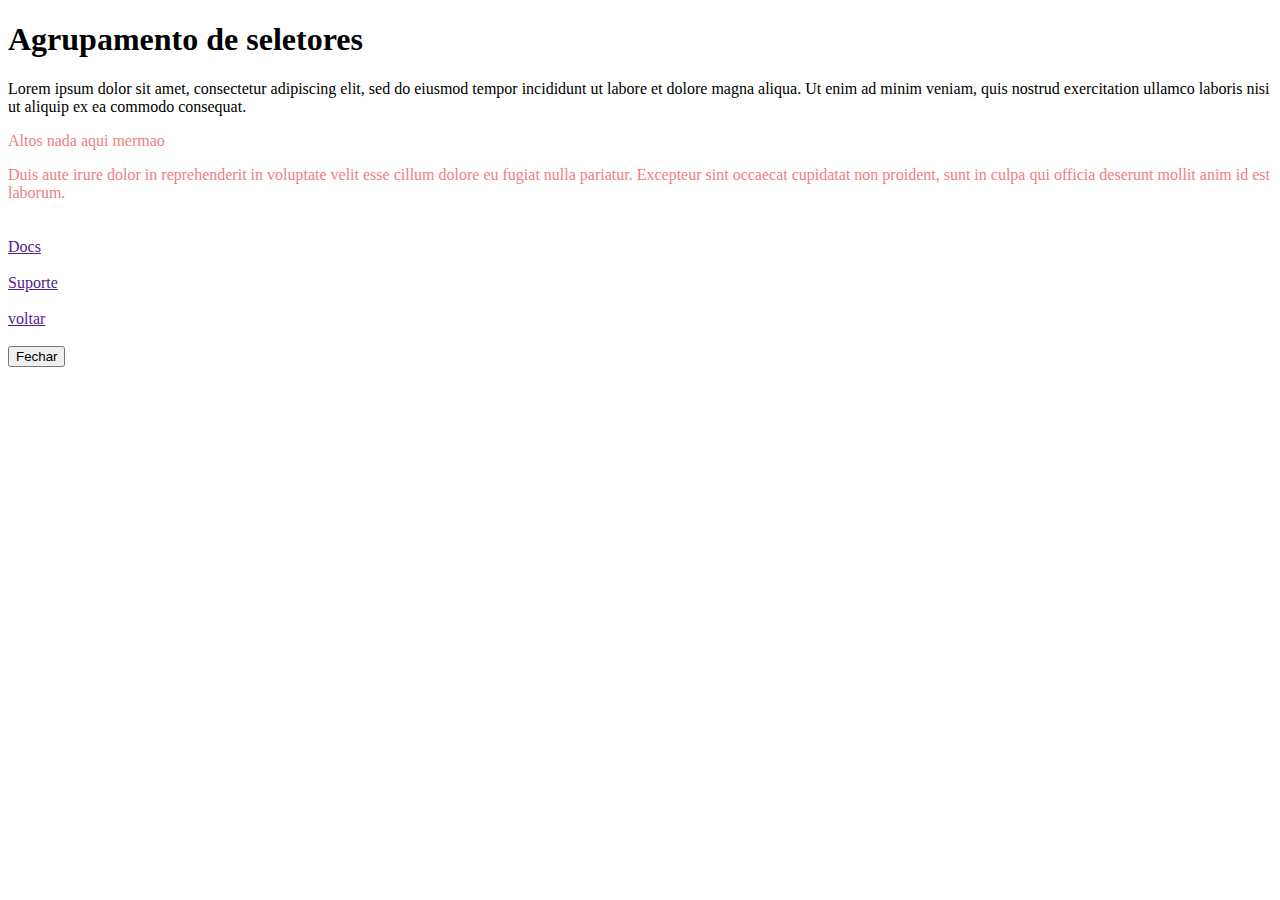
==== curso1/agrupamento.html @ df3b86b1 "agrupamentoSeletores" ====
<!DOCTYPE html>
<html>
  <head>
    <meta charset="UTF-8" />
    <meta http-equiv="X-UA-Compatible" content="IE=edge" />
    <link rel="stylesheet" href="style1.css" />
    <title>Trilha de Css</title>
  </head>
  <body>
    <h1>Agrupamento de seletores</h1>
    <p class="texto">
      Lorem ipsum dolor sit amet, consectetur adipiscing elit, sed do eiusmod
      tempor incididunt ut labore et dolore magna aliqua. Ut enim ad minim
      veniam, quis nostrud exercitation ullamco laboris nisi ut aliquip ex ea
      commodo consequat.
    </p>
    <p class="texto teste">Altos nada aqui mermao</p>
    <div class="texto teste">
      Duis aute irure dolor in reprehenderit in voluptate velit esse cillum
      dolore eu fugiat nulla pariatur. Excepteur sint occaecat cupidatat non
      proident, sunt in culpa qui officia deserunt mollit anim id est laborum.
    </div>
    <br /><br />
    <a id="referencia" href="">Docs</a>
    <br /><br />
    <a id="suporte" href="">Suporte</a>
    <br /><br />
    <a id="botao-voltar" href="">voltar</a>
    <br /><br />
    <button id="botao-fechar">Fechar</button>
  </body>
</html>
---- curso1/style1.css ----
/*CSS - agrupamento.html*/
/*h1,
p,
div {
  color: red;
  background-color: aqua;
}*/

/*. texto,
h1,
#referencia {
  color: red;
}

h1,
[id^="botao"] {
  background-color: lightblue;
}*/

/*p.texto {
  color: blueviolet;
}*/

.texto.teste {
  color: lightcoral;
}
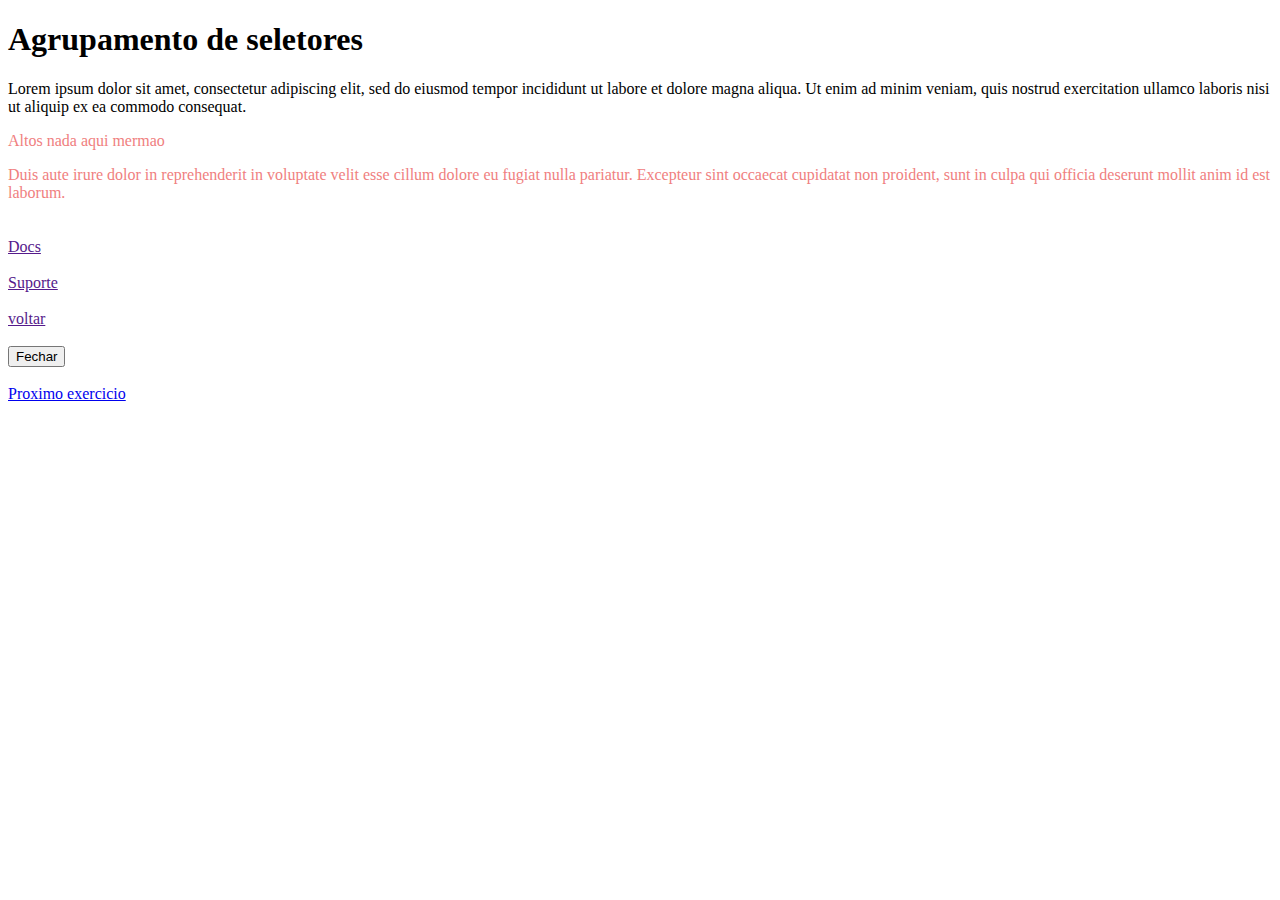
==== commit abbfa7a5: "combinador descendente" ====
--- a/curso1/agrupamento.html
+++ b/curso1/agrupamento.html
@@ -28,5 +28,8 @@
     <a id="botao-voltar" href="">voltar</a>
     <br /><br />
     <button id="botao-fechar">Fechar</button>
+
+    <br /><br />
+    <a href="combinadorDesc.html">Proximo exercicio</a>
   </body>
 </html>
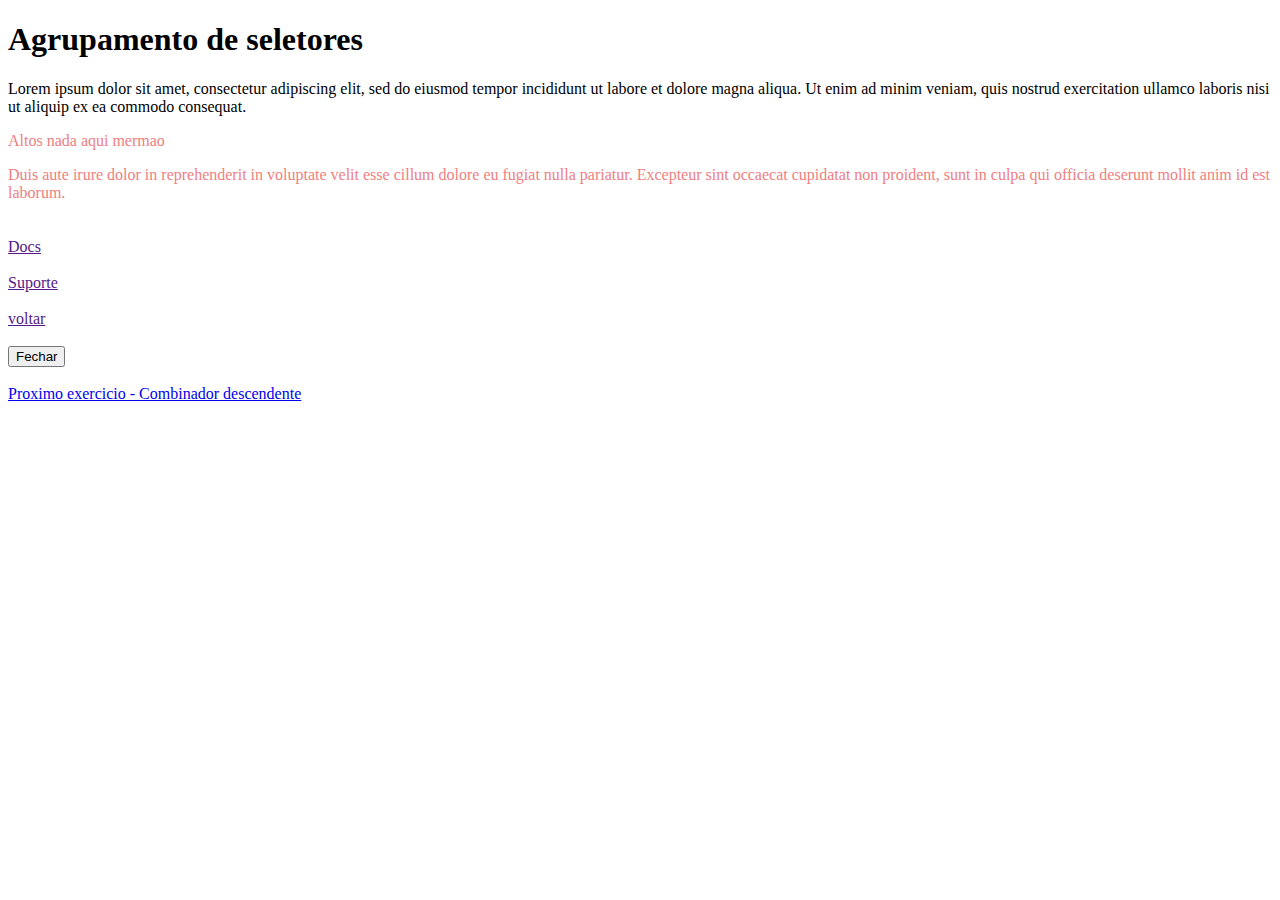
==== commit 39c171a5: "combinador filho" ====
--- a/curso1/agrupamento.html
+++ b/curso1/agrupamento.html
@@ -30,6 +30,6 @@
     <button id="botao-fechar">Fechar</button>
 
     <br /><br />
-    <a href="combinadorDesc.html">Proximo exercicio</a>
+    <a href="combinadorDesc.html">Proximo exercicio - Combinador descendente</a>
   </body>
 </html>
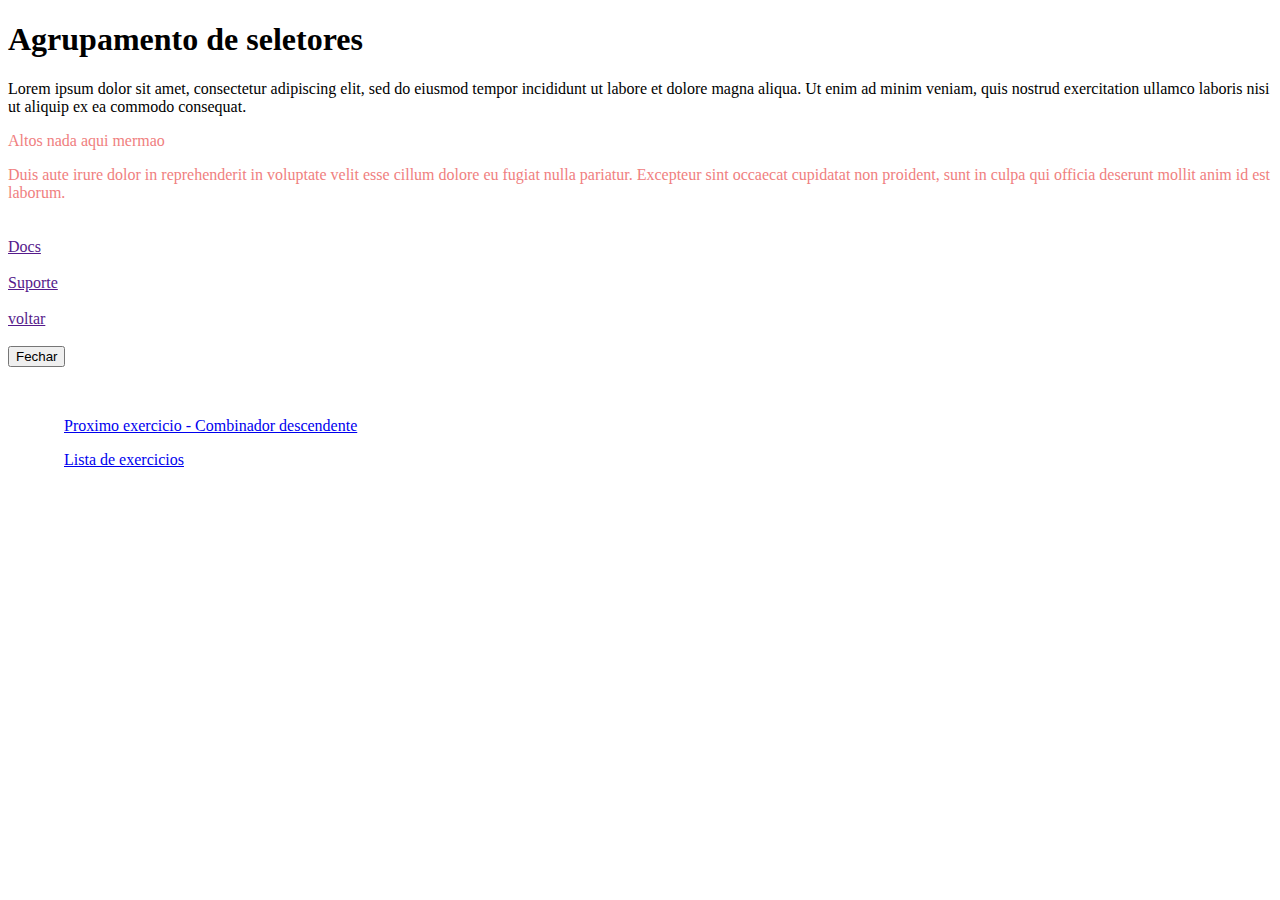
==== commit 1eaf5524: "largura e altura" ====
--- a/curso1/agrupamento.html
+++ b/curso1/agrupamento.html
@@ -6,6 +6,19 @@
     <link rel="stylesheet" href="style1.css" />
     <title>Trilha de Css</title>
   </head>
+  <style>
+
+            .lista{
+                display: flex;
+                flex-direction: row;
+                }
+           .lista li{
+                margin: 1em;
+            }
+           .lista ul{
+               list-style-type: none;
+           }
+  </style>
   <body>
     <h1>Agrupamento de seletores</h1>
     <p class="texto">
@@ -30,6 +43,13 @@
     <button id="botao-fechar">Fechar</button>
 
     <br /><br />
-    <a href="combinadorDesc.html">Proximo exercicio - Combinador descendente</a>
+    <div class="lista">
+        <ul><li>
+                <a href="combinadorDesc.html">Proximo exercicio - Combinador descendente</a></li>
+                        <li>
+                            <a title="original" href="index.html">Lista de exercicios</a>
+                        </li>
+        </ul>
+                </div>
   </body>
 </html>
